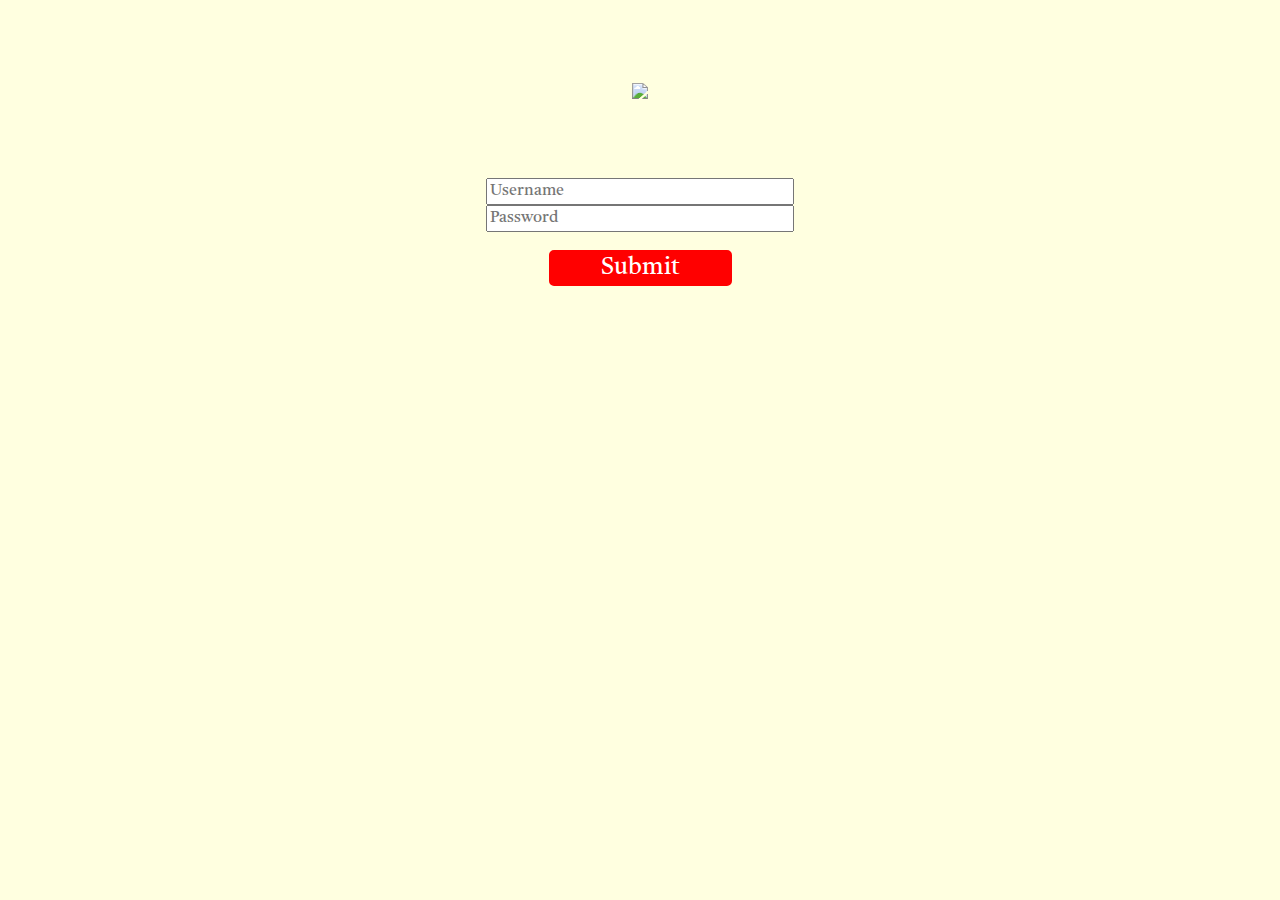
==== index.html @ 678efcf6 "Add files via upload" ====
<!DOCTYPE html>
<html lang="en" dir="ltr">

<head>
  <meta charset="utf-8">
  <title>Login</title>
  <link rel="stylesheet" href="Resources/styles.css">
  <link rel="stylesheet" href="https://fonts.googleapis.com/css2?family=Castoro">
  <link rel="icon" href="Resources/site_icon.ico">
</head>

<body>
  <img src="Resources/login.png" class="Logo">
  <form>
    <input type="text" id="username" placeholder="Username"> <br>
    <input type="password" id="password" placeholder="Password">
  </form>
  <br>
  <button onclick="login()">Submit</button>

  <script src="https://ajax.googleapis.com/ajax/libs/jquery/3.5.1/jquery.min.js"></script>
  <script src="Resources/index.js" charset="utf-8"></script>
</body>

</html>
---- Resources/styles.css ----
body{
  text-align: center;
  background-color: Lightyellow;
}

button{
  font-family: Castoro;
  font-size: 1.5rem;
  background-color: Red;
  color: White;
  padding: 0 50px;
  border: Solid Red 2px;
  border-radius: 5px;
}

button:hover{
  background: Transparent;
  color: Red;
}

input, select{
  font-family: Castoro;
  font-size: 1rem;
  width: 300px;
}

.placeholder{
  color: Grey;
}

.Plane{
  height: auto;
  width: 30%;
}

.Logo{
  height: auto;
  width: 15%;
  margin: 75px;
}
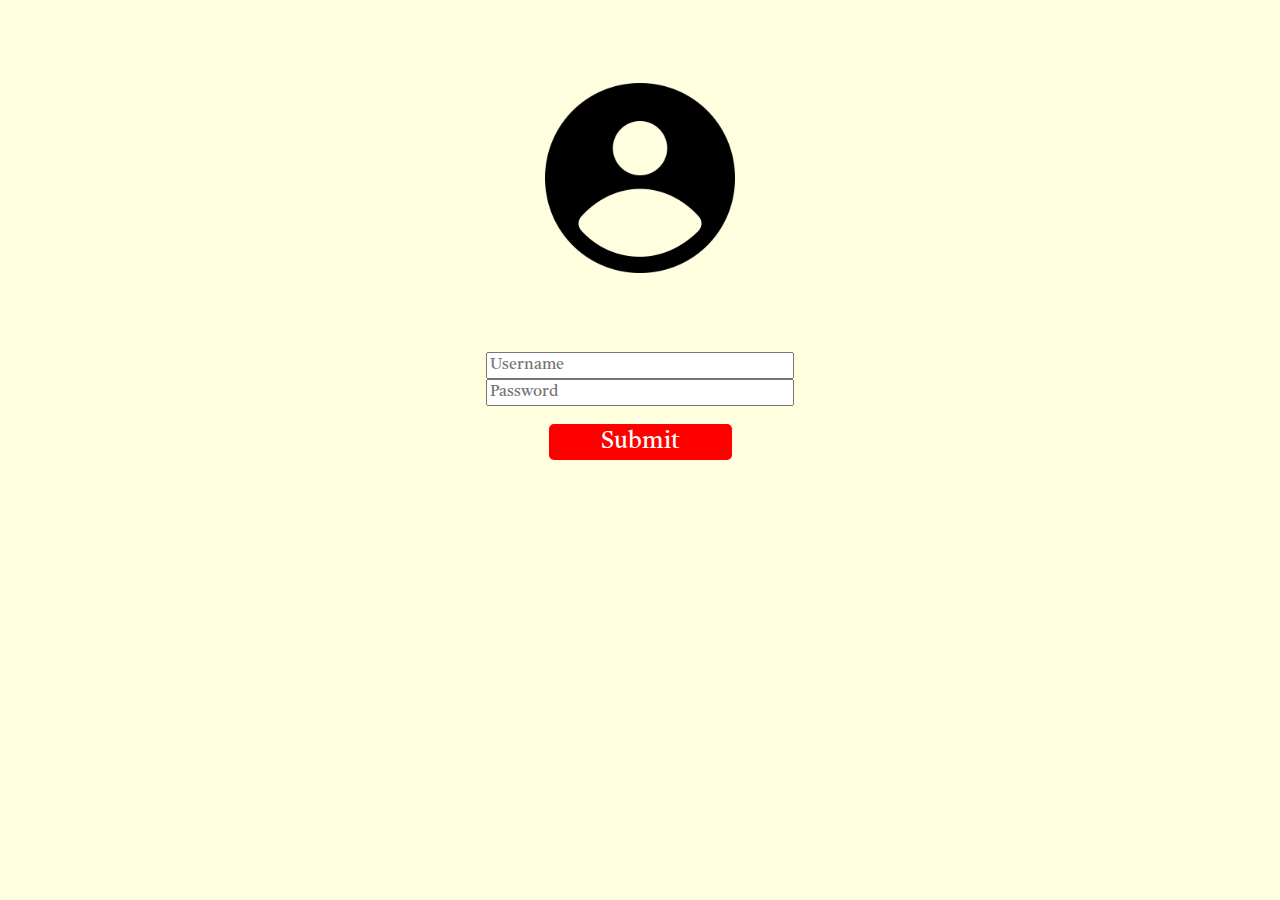
==== commit 68c49168: "Update index.html" ====
--- a/index.html
+++ b/index.html
@@ -10,7 +10,7 @@
 </head>
 
 <body>
-  <img src="Resources/login.png" class="Logo">
+  <img src="Resources/Login.png" class="Logo">
   <form>
     <input type="text" id="username" placeholder="Username"> <br>
     <input type="password" id="password" placeholder="Password">
